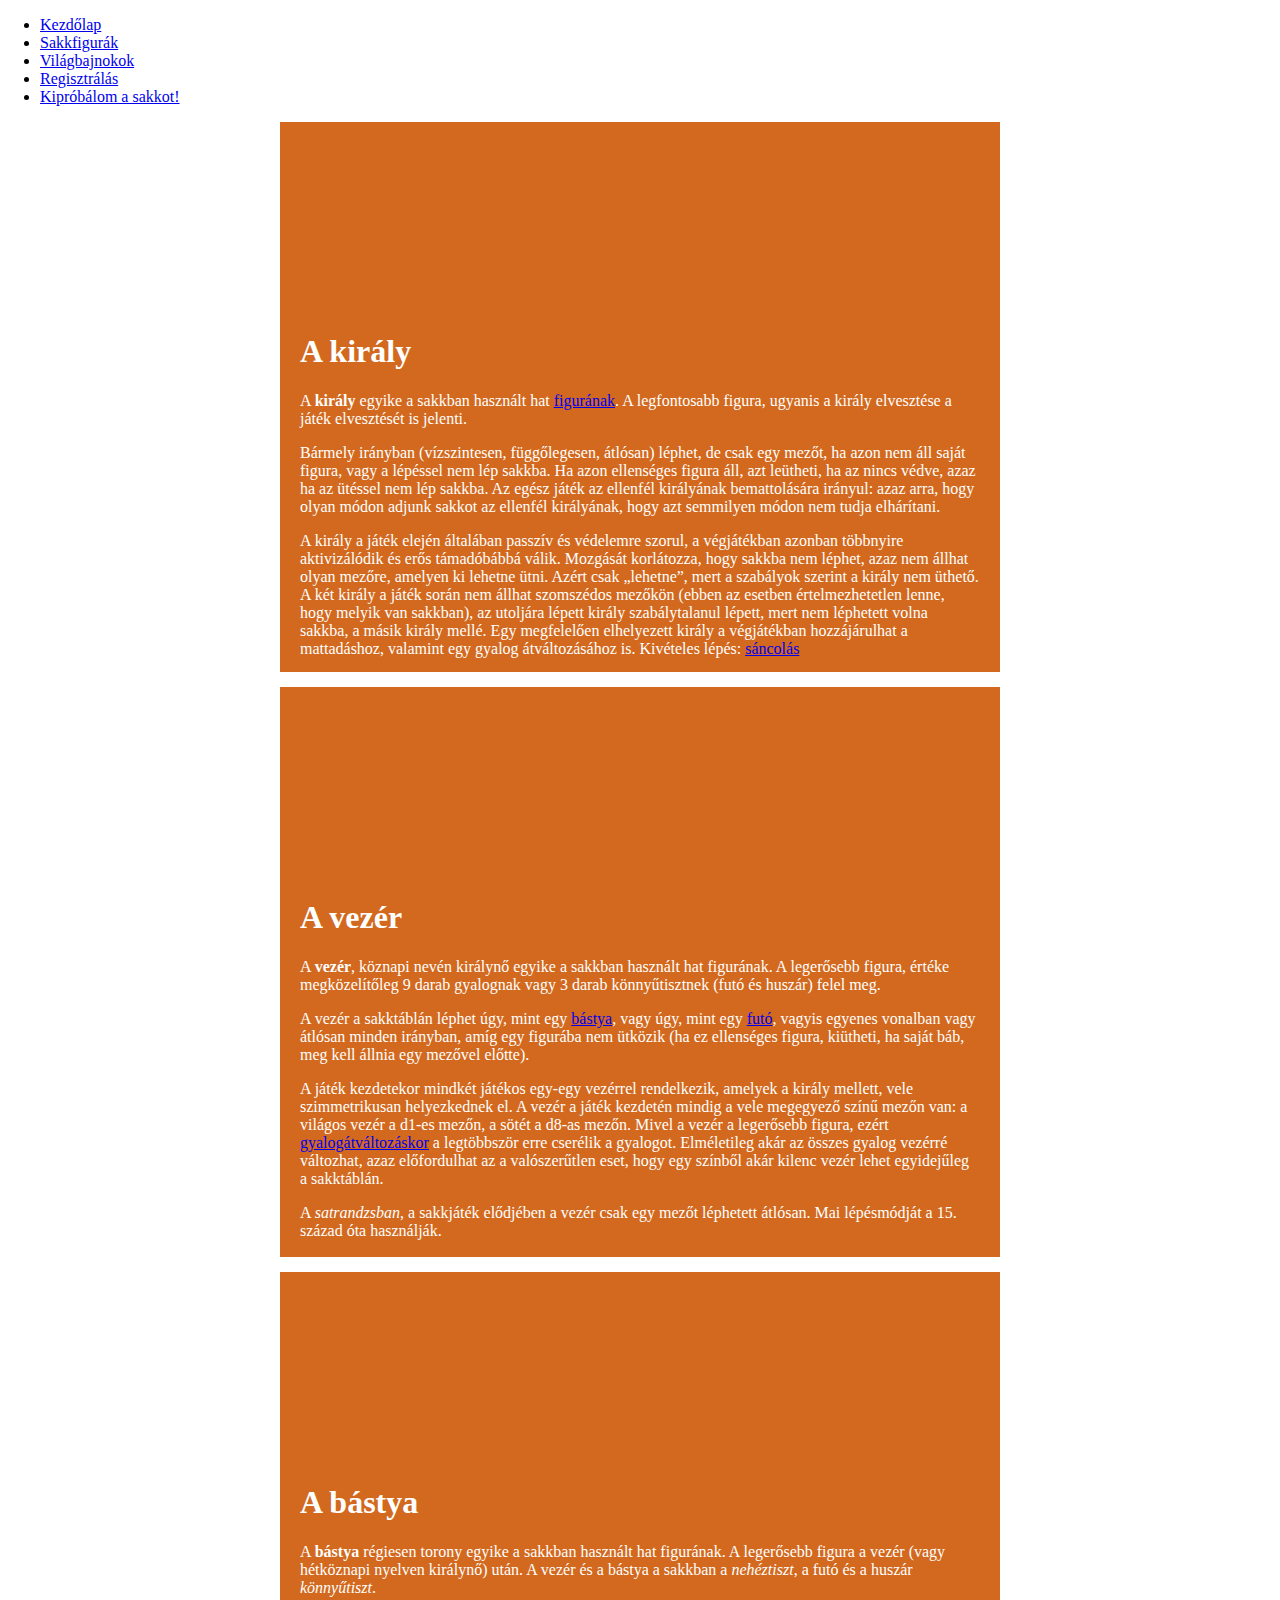
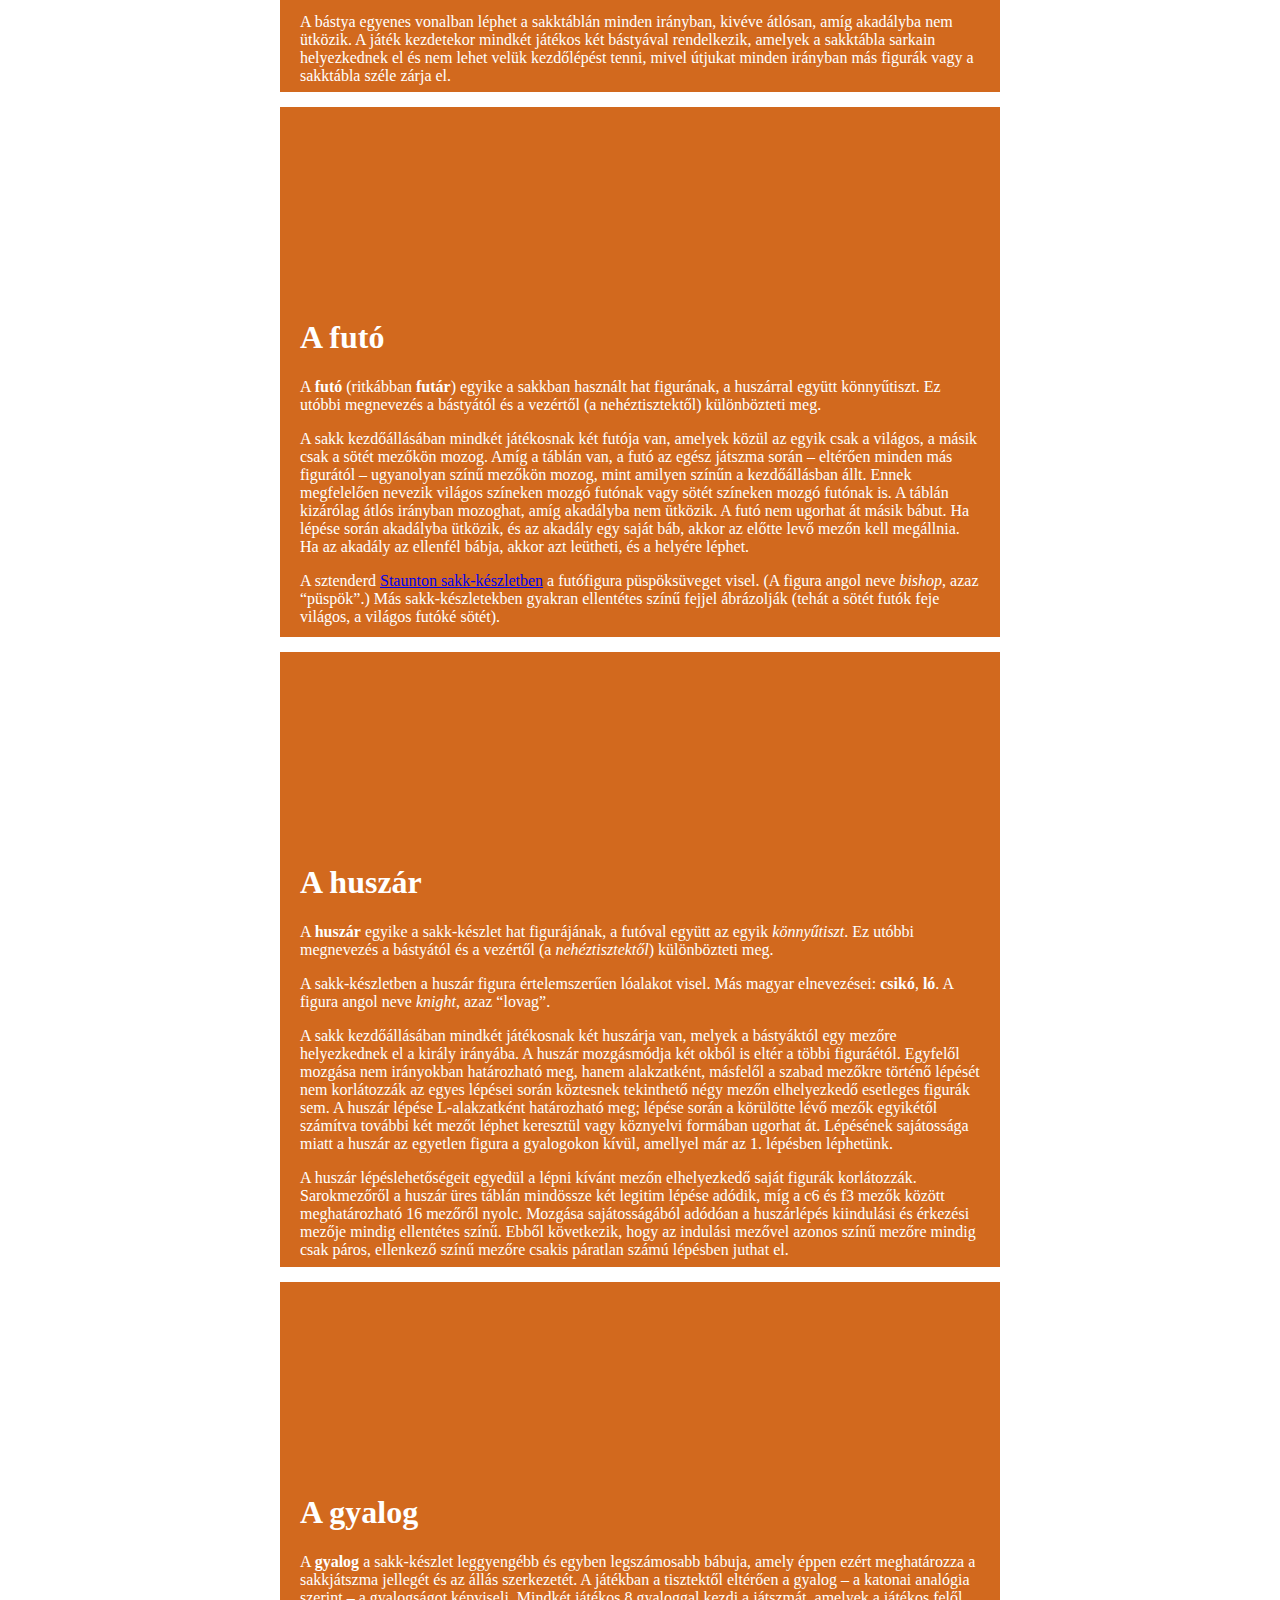
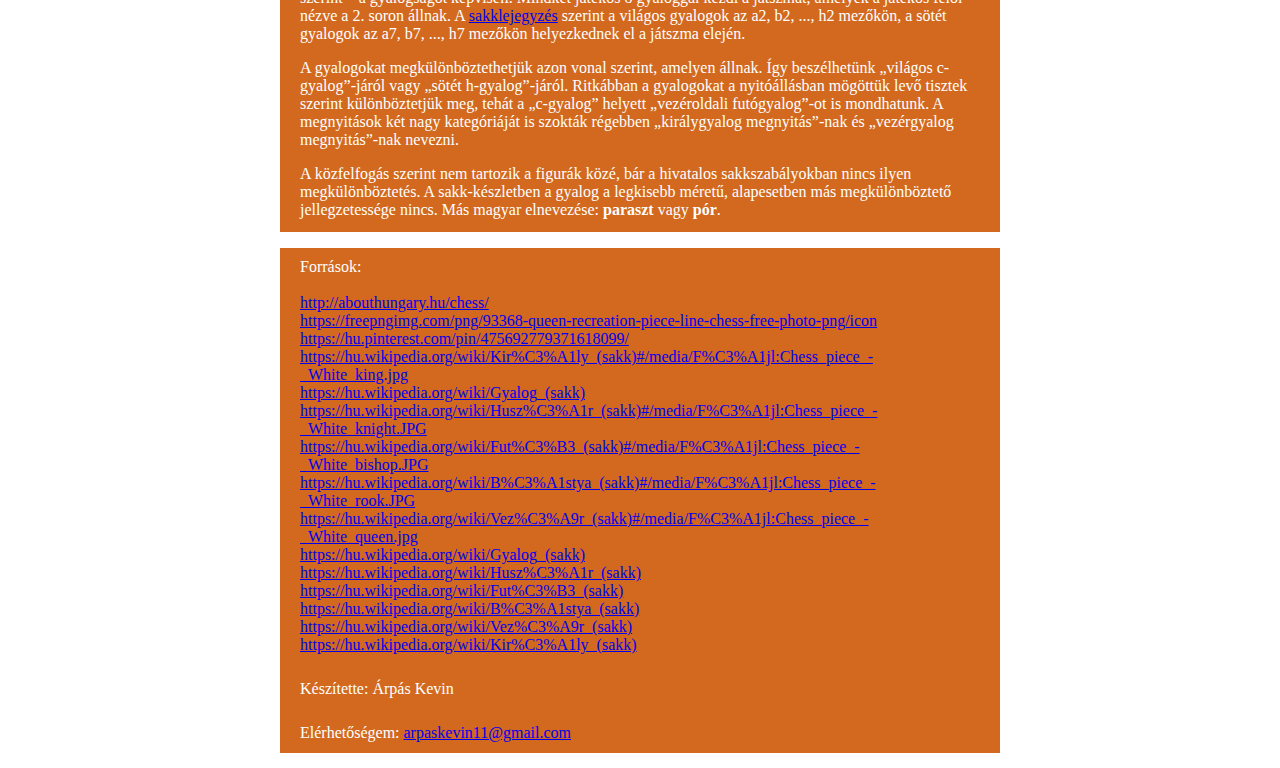
==== figurak.html @ 8bc1eadc "Create figurak.html" ====
<!DOCTYPE html>
<html>
<head>
	<meta charset="UTF-8">
	<meta name="viewport" content="width=device-width, initial-scale=1.0">
	<title>Sakkfigurák</title>
	<link rel="icon" href="favicon.png" type="image/png" sizes="16x16">
	<link rel="stylesheet" href="style.css">
	<style>

		body {
			background-image:url('hatter.png');
			background-repeat:no-repeat;
			background-size: cover;
			background-attachment:fixed;
			margin:0px;
		}

		div.kiraly{
			background-color:#D2691E;
			color:white;
			width:720px;
			height:550px;
			margin:15px auto;
		}
		
		div.kiralyno{
			background-color:#D2691E;
			color:white;
			width:720px;
			height:570px;
			margin:15px auto;
		}

		div.bastya{
			background-color:#D2691E;
			color:white;
			width:720px;
			height:420px;
			margin:15px auto;
		}

		div.futo{
			background-color:#D2691E;
			color:white;
			width:720px;
			height:530px;
			margin:15px auto;
		}
		
		div.huszar{
			background-color:#D2691E;
			color:white;
			width:720px;
			height:615px;
			margin:15px auto;
		}
		
		div.gyalog{
			background-color:#D2691E;
			color:white;
			width:720px;
			height:550px;
			margin:15px auto;
		}
		
		div#kiraly{
			width:720px;
			height:190px;
			background-image:url('kiraly.png');
			background-repeat: repeat;
		}

		div#vezer{
			width:720px;
			height:191px;
			background-image:url('kiralyno.png');
			background-repeat: repeat;
		}

		div#bastya{
			width:720px;
			height:191px;
			background-image:url('bastya.png');
			background-repeat: repeat;
		}

		div#futo{
			width:720px;
			height:191px;
			background-image:url('futo.png');
			background-repeat: repeat;
		}
		
		div#huszar{
			width:720px;
			height:191px;
			background-image:url('huszar.png');
			background-repeat: repeat;
		}

		div#gyalog{
			width:720px;
			height:191px;
			background-image:url('gyalog.png');
			background-repeat: repeat;
		}	

		h1, p{
			padding:0px 20px;
		}
		
		div#lablec {
		clear: both;
		background-color:#D2691E;
		color:white;
		width:720px;
		height:505px;
		margin:15px auto;
		}
		
		p.p{
			padding-top:10px;
		}

	</style>
</head>
<body>
	<nav>
		<ul>
			<li><a href="index.html">Kezdőlap</a></li>
			<li><a href="figurak.html">Sakkfigurák</a></li>
			<li><a href="vilagbajnokok.html">Világbajnokok</a></li>
			<li><a href="urlap.html">Regisztrálás</a></li>
			<li><a href="https://zoldsakk.hu/game.php?try.html">Kipróbálom a sakkot!</a></li>
		</ul>
	</nav>
	
	<div class="kiraly">
		<div id="kiraly">
		</div>
		<h1>A király</h1>
		<p>
			A <b>király</b> egyike a sakkban használt hat <a href="https://hu.wikipedia.org/wiki/Sakk#A_figur%C3%A1k">figurának</a>. A legfontosabb figura, ugyanis a király elvesztése a játék elvesztését is jelenti.
		</p>
		<p>
			Bármely irányban (vízszintesen, függőlegesen, átlósan) léphet, de csak egy mezőt, ha azon nem áll saját figura, vagy a lépéssel nem lép sakkba. Ha azon ellenséges figura áll, azt leütheti, ha az nincs védve, azaz ha az ütéssel nem lép sakkba. Az egész játék az ellenfél királyának bemattolására irányul: azaz arra, hogy olyan módon adjunk sakkot az ellenfél királyának, hogy azt semmilyen módon nem tudja elhárítani.
		</p>
		<p>
			A király a játék elején általában passzív és védelemre szorul, a végjátékban azonban többnyire aktivizálódik és erős támadóbábbá válik. Mozgását korlátozza, hogy sakkba nem léphet, azaz nem állhat olyan mezőre, amelyen ki lehetne ütni. Azért csak „lehetne”, mert a szabályok szerint a király nem üthető. A két király a játék során nem állhat szomszédos mezőkön (ebben az esetben értelmezhetetlen lenne, hogy melyik van sakkban), az utoljára lépett király szabálytalanul lépett, mert nem léphetett volna sakkba, a másik király mellé. Egy megfelelően elhelyezett király a végjátékban hozzájárulhat a mattadáshoz, valamint egy gyalog átváltozásához is. Kivételes lépés: <a href="https://hu.wikipedia.org/wiki/S%C3%A1ncol%C3%A1s">sáncolás</a>
		</p>
	</div>
	
	<div class="kiralyno">
		<div id="vezer">
		</div>
		<h1>A vezér</h1>
		<p>
			A <b>vezér</b>, köznapi nevén királynő egyike a sakkban használt hat figurának. A legerősebb figura, értéke megközelítőleg 9 darab gyalognak vagy 3 darab könnyűtisztnek (futó és huszár) felel meg.
		</p>
		<p>
			A vezér a sakktáblán léphet úgy, mint egy <a href="https://hu.wikipedia.org/wiki/B%C3%A1stya_(sakk)">bástya</a>, vagy úgy, mint egy <a href="https://hu.wikipedia.org/wiki/Fut%C3%B3_(sakk)">futó</a>, vagyis egyenes vonalban vagy átlósan minden irányban, amíg egy figurába nem ütközik (ha ez ellenséges figura, kiütheti, ha saját báb, meg kell állnia egy mezővel előtte).
		</p>
		<p>
			A játék kezdetekor mindkét játékos egy-egy vezérrel rendelkezik, amelyek a király mellett, vele szimmetrikusan helyezkednek el. A vezér a játék kezdetén mindig a vele megegyező színű mezőn van: a világos vezér a d1-es mezőn, a sötét a d8-as mezőn. Mivel a vezér a legerősebb figura, ezért <a href="https://hu.wikipedia.org/wiki/%C3%81talakul%C3%A1s_(sakk)">gyalogátváltozáskor</a> a legtöbbször erre cserélik a gyalogot. Elméletileg akár az összes gyalog vezérré változhat, azaz előfordulhat az a valószerűtlen eset, hogy egy színből akár kilenc vezér lehet egyidejűleg a sakktáblán.
		</p>
		<p>
			A <i>satrandzsban</i>, a sakkjáték elődjében a vezér csak egy mezőt léphetett átlósan. Mai lépésmódját a 15. század óta használják.
		</p>
	</div>
	
	<div class="bastya">
		<div id="bastya">
		</div>
		<h1>A bástya</h1>
		<p>
			A <b>bástya</b> régiesen torony egyike a sakkban használt hat figurának. A legerősebb figura a vezér (vagy hétköznapi nyelven királynő) után. A vezér és a bástya a sakkban a <i>nehéztiszt</i>, a futó és a huszár <i>könnyűtiszt</i>.
		</p>
		<p>
			A bástya egyenes vonalban léphet a sakktáblán minden irányban, kivéve átlósan, amíg akadályba nem ütközik. A játék kezdetekor mindkét játékos két bástyával rendelkezik, amelyek a sakktábla sarkain helyezkednek el és nem lehet velük kezdőlépést tenni, mivel útjukat minden irányban más figurák vagy a sakktábla széle zárja el.
		</p>
	</div>

	<div class="futo">
		<div id="futo">
		</div>
		<h1>A futó</h1>
		<p>
			A <b>futó</b> (ritkábban <b>futár</b>) egyike a sakkban használt hat figurának, a huszárral együtt könnyűtiszt. Ez utóbbi megnevezés a bástyától és a vezértől (a nehéztisztektől) különbözteti meg.
		</p>
		<p>
			A sakk kezdőállásában mindkét játékosnak két futója van, amelyek közül az egyik csak a világos, a másik csak a sötét mezőkön mozog. Amíg a táblán van, a futó az egész játszma során – eltérően minden más figurától – ugyanolyan színű mezőkön mozog, mint amilyen színűn a kezdőállásban állt. Ennek megfelelően nevezik világos színeken mozgó futónak vagy sötét színeken mozgó futónak is. A táblán kizárólag átlós irányban mozoghat, amíg akadályba nem ütközik. A futó nem ugorhat át másik bábut. Ha lépése során akadályba ütközik, és az akadály egy saját báb, akkor az előtte levő mezőn kell megállnia. Ha az akadály az ellenfél bábja, akkor azt leütheti, és a helyére léphet.
		</p>
		<p>
			A sztenderd <a href="https://hu.wikipedia.org/wiki/Staunton_sakk-k%C3%A9szlet">Staunton sakk-készletben</a> a futófigura püspöksüveget visel. (A figura angol neve <i>bishop</i>, azaz <q>püspök</q>.) Más sakk-készletekben gyakran ellentétes színű fejjel ábrázolják (tehát a sötét futók feje világos, a világos futóké sötét).
		</p>
	</div>
	
	<div class="huszar">
		<div id="huszar">
		</div>
		<h1>A huszár</h1>
		<p>
		A <b>huszár</b> egyike a sakk-készlet hat figurájának, a futóval együtt az egyik <i>könnyűtiszt</i>. Ez utóbbi megnevezés a bástyától és a vezértől (a <i>nehéztisztektől</i>) különbözteti meg.
		</p>
		<p>
			A sakk-készletben a huszár figura értelemszerűen lóalakot visel. Más magyar elnevezései: <b>csikó</b>, <b>ló</b>. A figura angol neve <i>knight</i>, azaz <q>lovag</q>.
		</p>
		<p>
			A sakk kezdőállásában mindkét játékosnak két huszárja van, melyek a bástyáktól egy mezőre helyezkednek el a király irányába. A huszár mozgásmódja két okból is eltér a többi figuráétól. Egyfelől mozgása nem irányokban határozható meg, hanem alakzatként, másfelől a szabad mezőkre történő lépését nem korlátozzák az egyes lépései során köztesnek tekinthető négy mezőn elhelyezkedő esetleges figurák sem. A huszár lépése L-alakzatként határozható meg; lépése során a körülötte lévő mezők egyikétől számítva további két mezőt léphet keresztül vagy köznyelvi formában ugorhat át. Lépésének sajátossága miatt a huszár az egyetlen figura a gyalogokon kívül, amellyel már az 1. lépésben léphetünk.
		</p>
		<p>
			A huszár lépéslehetőségeit egyedül a lépni kívánt mezőn elhelyezkedő saját figurák korlátozzák. Sarokmezőről a huszár üres táblán mindössze két legitim lépése adódik, míg a c6 és f3 mezők között meghatározható 16 mezőről nyolc. Mozgása sajátosságából adódóan a huszárlépés kiindulási és érkezési mezője mindig ellentétes színű. Ebből következik, hogy az indulási mezővel azonos színű mezőre mindig csak páros, ellenkező színű mezőre csakis páratlan számú lépésben juthat el.
		</p>
	</div>
	
	<div class="gyalog">
		<div id="gyalog">
		</div>
		<h1>A gyalog</h1>
		<p>
		A <b>gyalog</b> a sakk-készlet leggyengébb és egyben legszámosabb bábuja, amely éppen ezért meghatározza a sakkjátszma jellegét és az állás szerkezetét. A játékban a tisztektől eltérően a gyalog – a katonai analógia szerint – a gyalogságot képviseli. Mindkét játékos 8 gyaloggal kezdi a játszmát, amelyek a játékos felől nézve a 2. soron állnak. A <a href="https://hu.wikipedia.org/wiki/A_sakkj%C3%A1tszm%C3%A1k_lejegyz%C3%A9se">sakklejegyzés</a> szerint a világos gyalogok az a2, b2, ..., h2 mezőkön, a sötét gyalogok az a7, b7, ..., h7 mezőkön helyezkednek el a játszma elején.
		</p>
		<p>
			A gyalogokat megkülönböztethetjük azon vonal szerint, amelyen állnak. Így beszélhetünk „világos c-gyalog”-járól vagy „sötét h-gyalog”-járól. Ritkábban a gyalogokat a nyitóállásban mögöttük levő tisztek szerint különböztetjük meg, tehát a „c-gyalog” helyett „vezéroldali futógyalog”-ot is mondhatunk. A megnyitások két nagy kategóriáját is szokták régebben „királygyalog megnyitás”-nak és „vezérgyalog megnyitás”-nak nevezni.
		</p>
		<p>
			A közfelfogás szerint nem tartozik a figurák közé, bár a hivatalos sakkszabályokban nincs ilyen megkülönböztetés. A sakk-készletben a gyalog a legkisebb méretű, alapesetben más megkülönböztető jellegzetessége nincs. Más magyar elnevezése: <b>paraszt</b> vagy <b>pór</b>.
		</p>
	</div>
	<div id="lablec">
		<p class="p">Források:<br><br>
		<a href="http://abouthungary.hu/chess/">http://abouthungary.hu/chess/</a><br>
		<a href="https://freepngimg.com/png/93368-queen-recreation-piece-line-chess-free-photo-png/icon">https://freepngimg.com/png/93368-queen-recreation-piece-line-chess-free-photo-png/icon</a><br>
		<a href="https://hu.pinterest.com/pin/475692779371618099/">https://hu.pinterest.com/pin/475692779371618099/</a><br>
		<a href="https://hu.wikipedia.org/wiki/Kir%C3%A1ly_(sakk)#/media/F%C3%A1jl:Chess_piece_-_White_king.jpg">https://hu.wikipedia.org/wiki/Kir%C3%A1ly_(sakk)#/media/F%C3%A1jl:Chess_piece_-_White_king.jpg</a><br>
		<a href="https://hu.wikipedia.org/wiki/Gyalog_(sakk)">https://hu.wikipedia.org/wiki/Gyalog_(sakk)</a><br>
		<a href="https://hu.wikipedia.org/wiki/Husz%C3%A1r_(sakk)#/media/F%C3%A1jl:Chess_piece_-_White_knight.JPG">https://hu.wikipedia.org/wiki/Husz%C3%A1r_(sakk)#/media/F%C3%A1jl:Chess_piece_-_White_knight.JPG</a><br>
		<a href="https://hu.wikipedia.org/wiki/Fut%C3%B3_(sakk)#/media/F%C3%A1jl:Chess_piece_-_White_bishop.JPG">https://hu.wikipedia.org/wiki/Fut%C3%B3_(sakk)#/media/F%C3%A1jl:Chess_piece_-_White_bishop.JPG</a><br>
		<a href="https://hu.wikipedia.org/wiki/B%C3%A1stya_(sakk)#/media/F%C3%A1jl:Chess_piece_-_White_rook.JPG">https://hu.wikipedia.org/wiki/B%C3%A1stya_(sakk)#/media/F%C3%A1jl:Chess_piece_-_White_rook.JPG</a><br>
		<a href="https://hu.wikipedia.org/wiki/Vez%C3%A9r_(sakk)#/media/F%C3%A1jl:Chess_piece_-_White_queen.jpg">https://hu.wikipedia.org/wiki/Vez%C3%A9r_(sakk)#/media/F%C3%A1jl:Chess_piece_-_White_queen.jpg</a><br>
		<a href="https://hu.wikipedia.org/wiki/Gyalog_(sakk)">https://hu.wikipedia.org/wiki/Gyalog_(sakk)</a><br>
		<a href="https://hu.wikipedia.org/wiki/Husz%C3%A1r_(sakk)">https://hu.wikipedia.org/wiki/Husz%C3%A1r_(sakk)</a><br>
		<a href="https://hu.wikipedia.org/wiki/Fut%C3%B3_(sakk)">https://hu.wikipedia.org/wiki/Fut%C3%B3_(sakk)</a><br>
		<a href="https://hu.wikipedia.org/wiki/B%C3%A1stya_(sakk)">https://hu.wikipedia.org/wiki/B%C3%A1stya_(sakk)</a><br>
		<a href="https://hu.wikipedia.org/wiki/Vez%C3%A9r_(sakk)">https://hu.wikipedia.org/wiki/Vez%C3%A9r_(sakk)</a><br>
		<a href="https://hu.wikipedia.org/wiki/Kir%C3%A1ly_(sakk)">https://hu.wikipedia.org/wiki/Kir%C3%A1ly_(sakk)</a><br>
		</p>
		<p class="p">
			Készítette: Árpás Kevin
		</p>
		<p class="p">
			Elérhetőségem: <a href="mailto:arpaskevin11@gmail.hu">arpaskevin11@gmail.com</a>
		</p>
	</div>
		
</body>
</html>
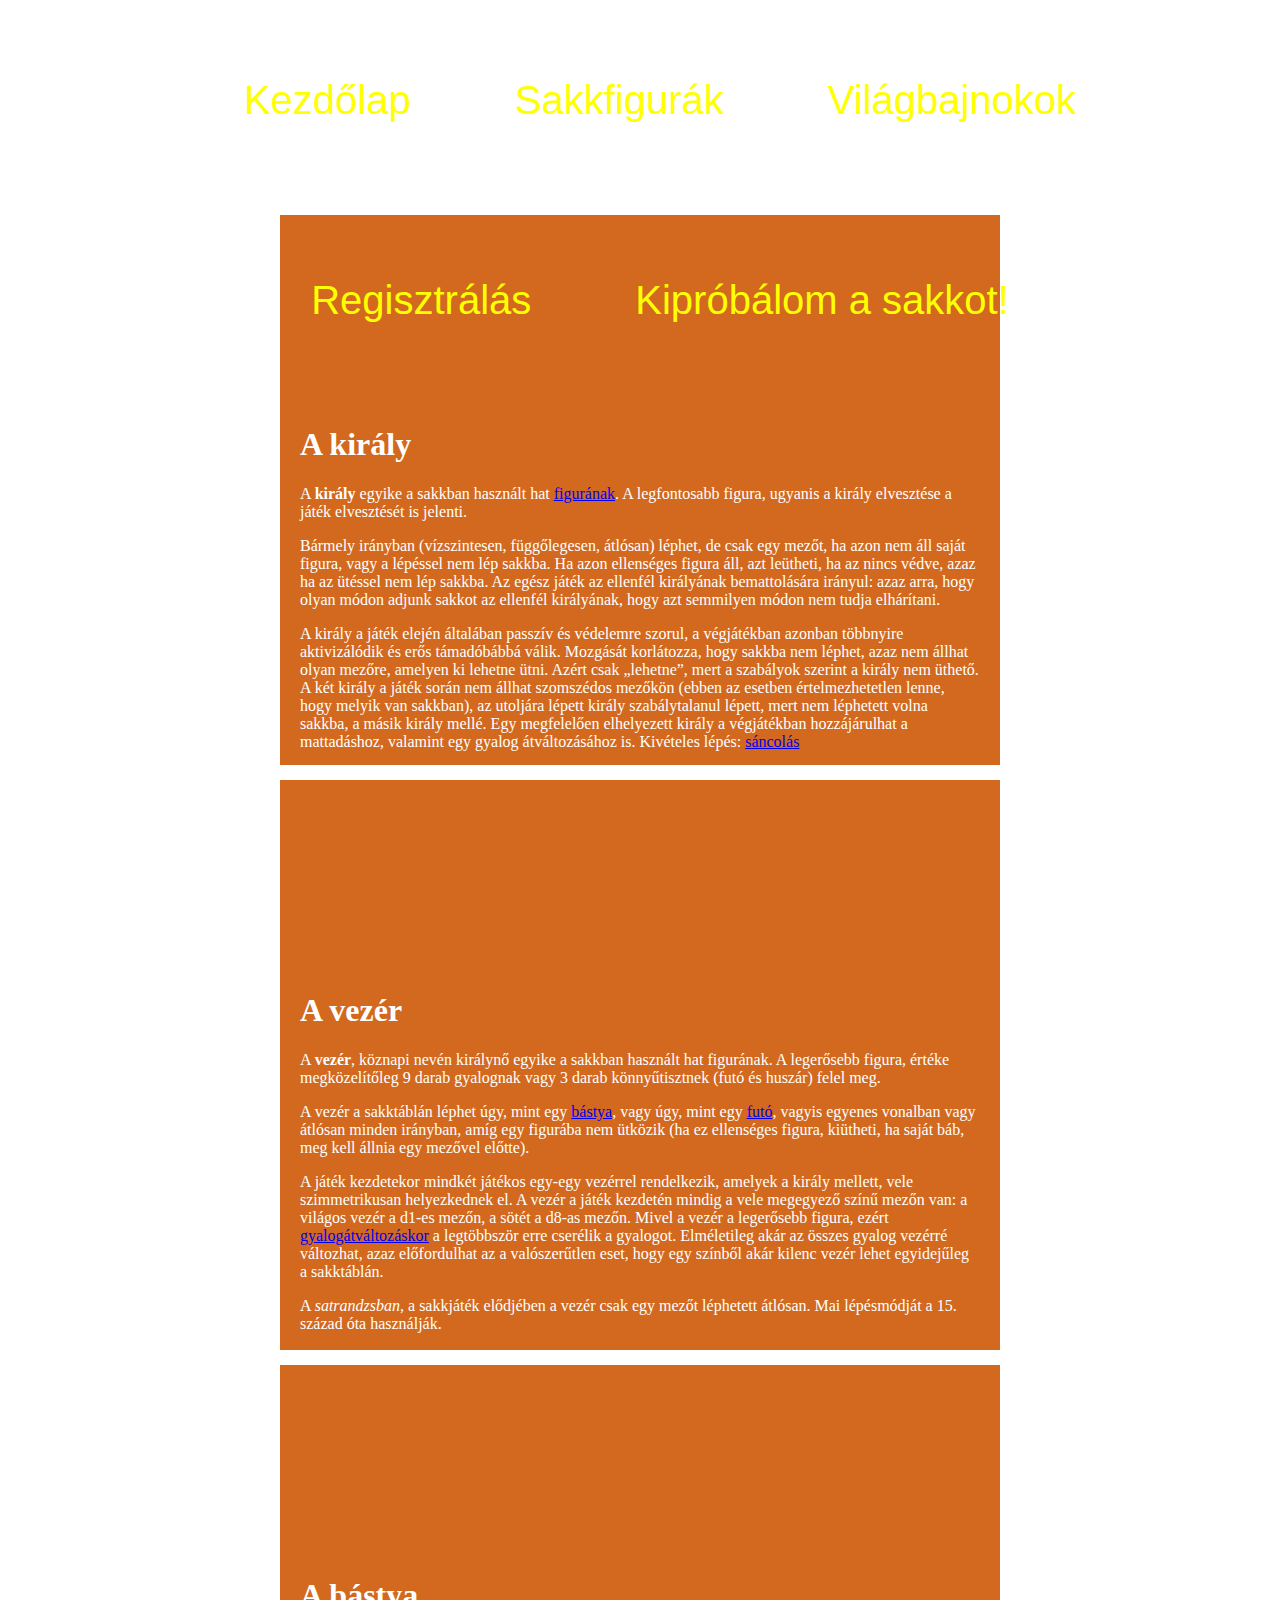
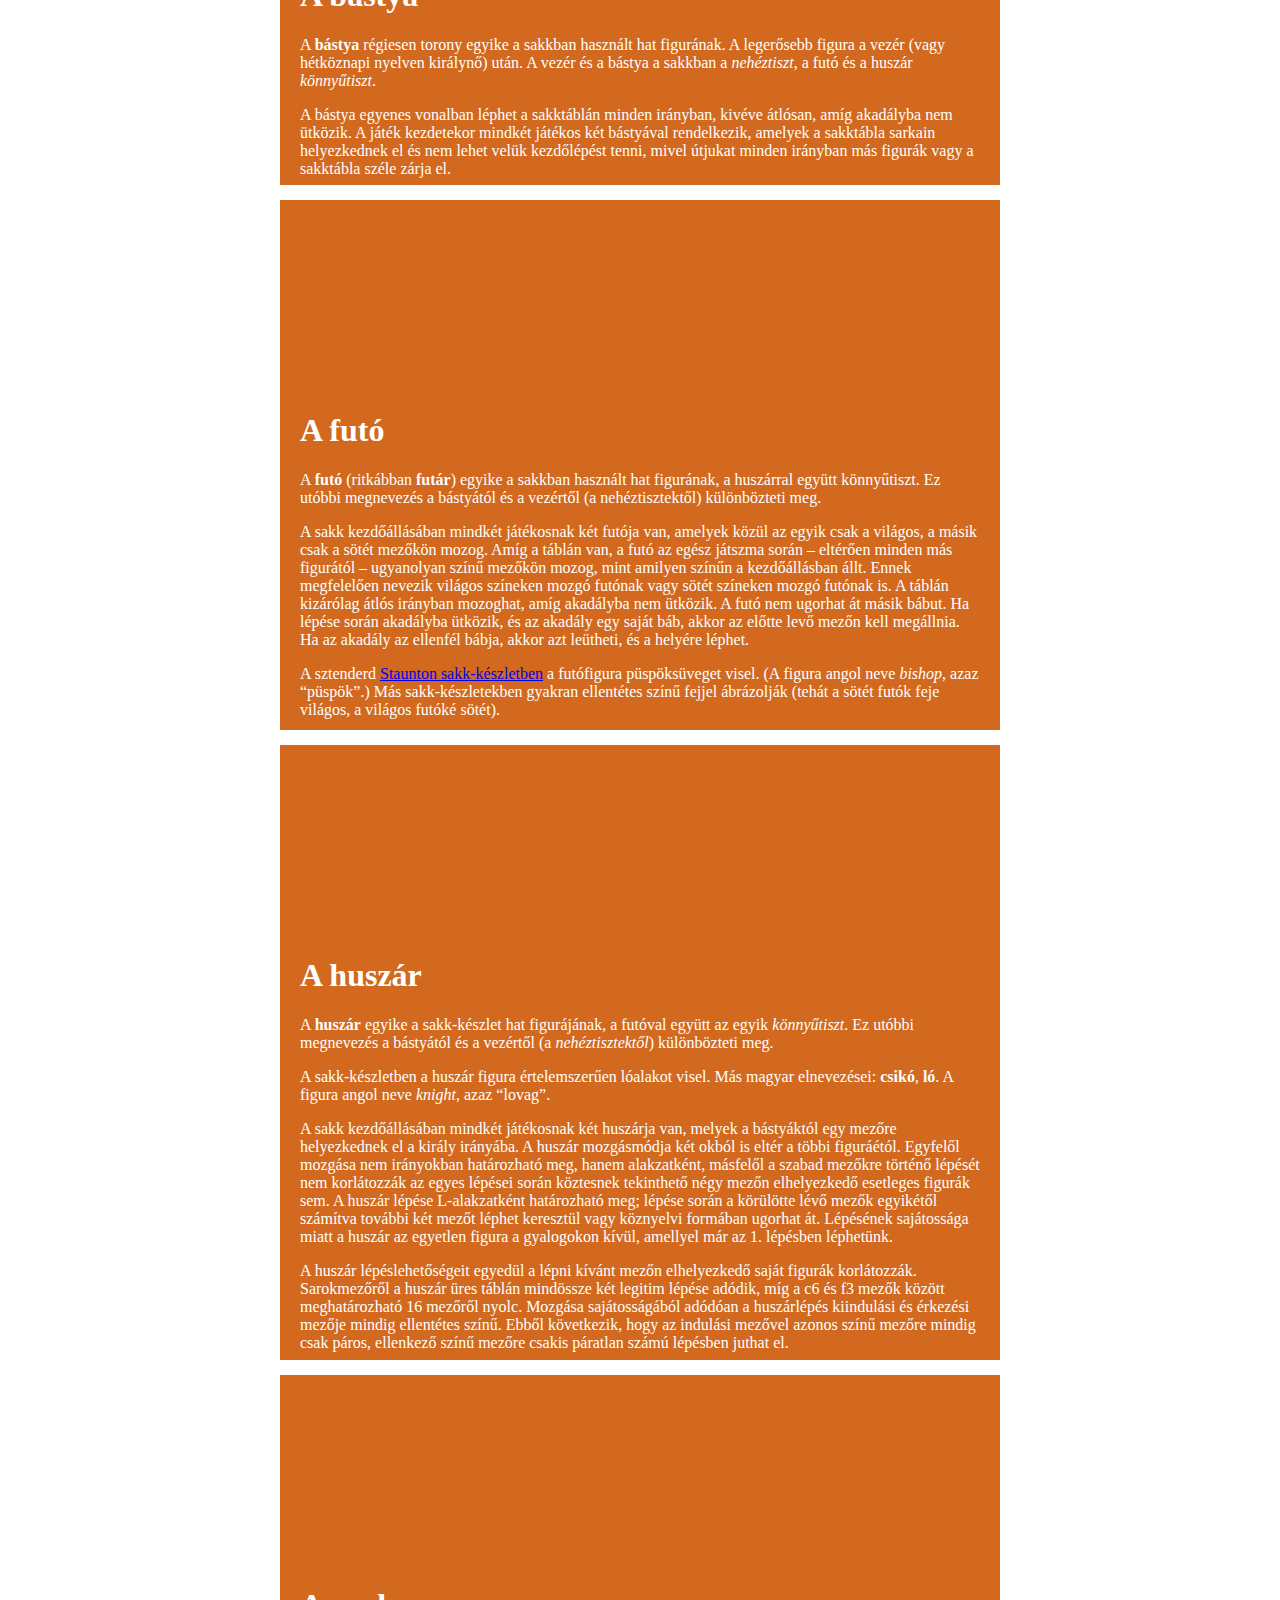
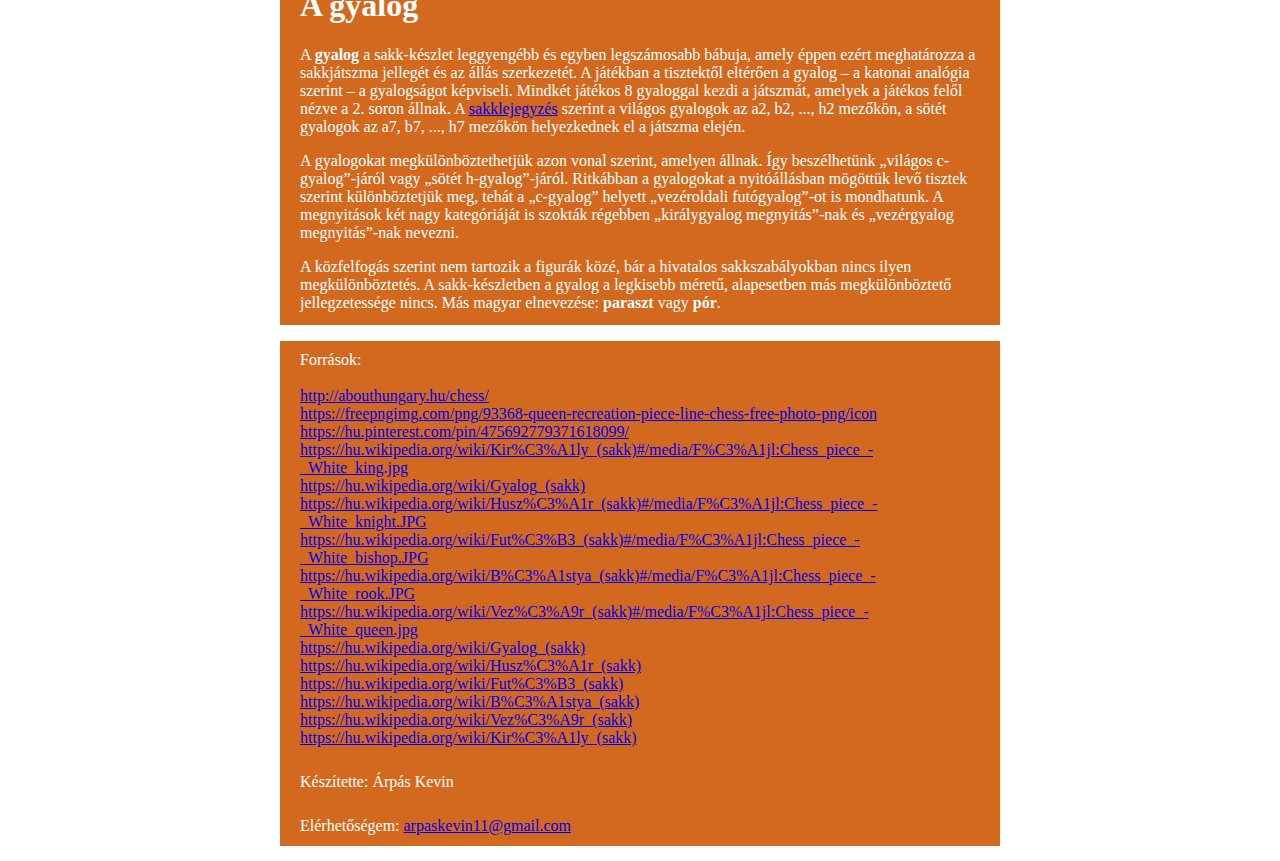
==== commit 7d547d76: "commit" ====
--- a/figurak.html
+++ b/figurak.html
@@ -255,4 +255,4 @@
 	</div>
 		
 </body>
-</html>
+</html>--- a/style.css
+++ b/style.css
@@ -0,0 +1,39 @@
+* {
+	box-sizing: border-box;
+}
+
+nav {
+	width:100%;
+	height:200px;
+	background-image:url('kep1.png');
+	background-repeat:repeat;
+	background-position:center;
+	background-attachment:scroll;
+	text-align:center;
+}
+			
+ul {
+	margin:0;
+}
+
+ul li {
+	list-style:none;
+	display:inline-block;
+	line-height:200px;
+}
+		
+ul li a {
+	display:block;
+	text-decoration:none;
+	font-size:40px;
+	font-family:arial;
+	color:yellow;
+	margin-left:50px;
+	margin-right:50px;
+	margin-top:0;
+	margin-bottom:0;
+}
+
+ul li a:hover {
+	color:red;
+}
